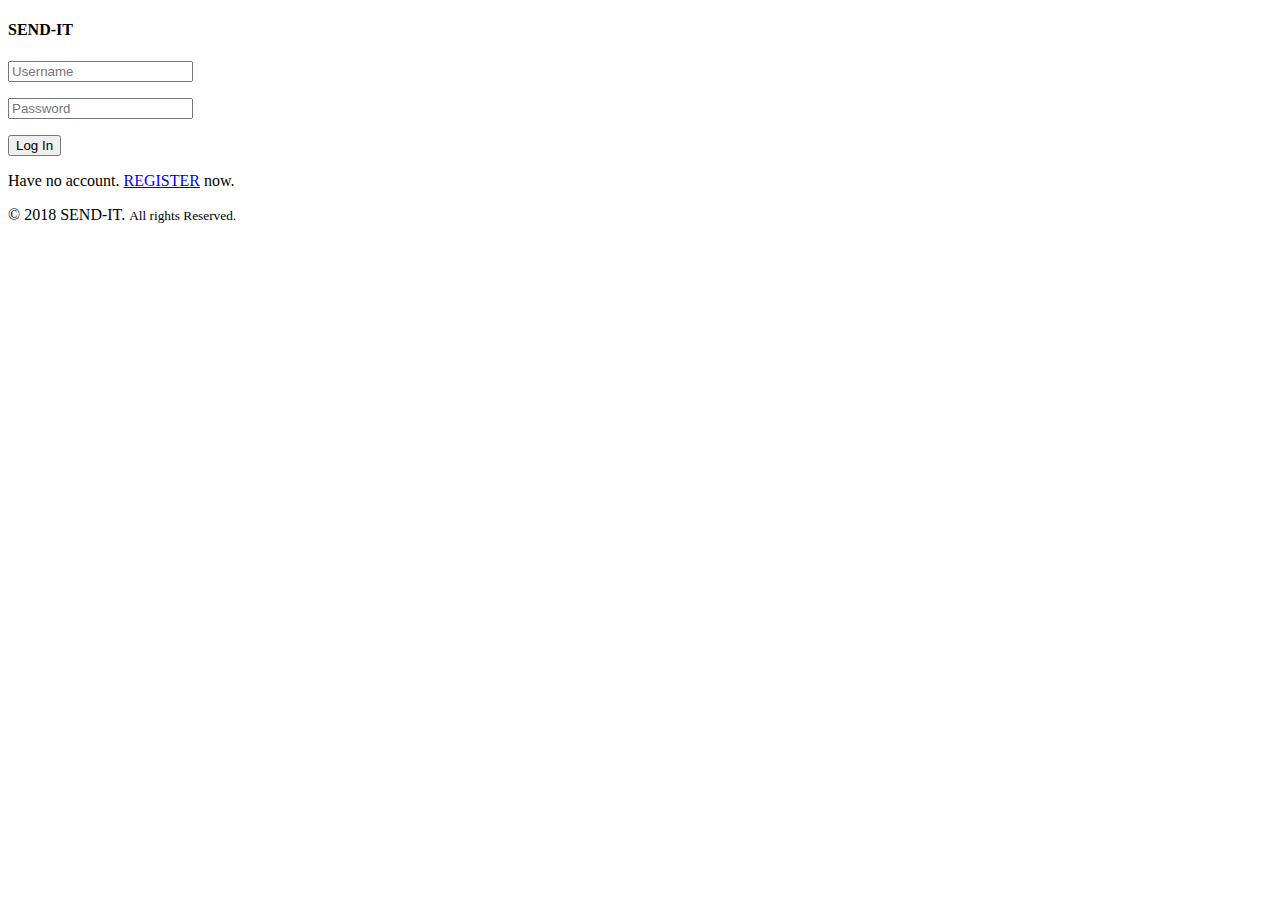
==== UI/index.html @ 3f6618d1 "Merge pull request #1 from neelxie/feature" ====
<!DOCTYPE html>
<html>
    <head>
        <meta charset="UTF-8">
        <meta name="viewport" content="width=device-width, initial-scale=1.0">
        <meta name="author" content="SEKIDDE DERRICK">
        <title>SEND-IT | Log in</title>
        <link rel="stylesheet" type="text/css" media="screen" href="./css/form.css" />
    </head>
    <body>
        <div class="container">
		    <div class="logo">
                <h4>SEND-IT</h4>
			</div>
            <div class="input">
			    <form class="input-form" id="myform" onsubmit="return checkUsername();">
                    <p><input type="text" id="username" placeholder="Username" required/></p>
                    <p><input type="password" id="password" placeholder="Password" required/></p>
                    <input type="submit" class="btn" value="Log In">
                    <p class="register">Have no account. <a href="signup.html">REGISTER</a> now.</p>
                </form>
            </div>
        </div>
        <footer class="footer">
            <p>&copy 2018 SEND-IT. <small>All rights Reserved.</small></p>
        </footer>
    </body>
	<script src="./js/main.js"></script>
</html>
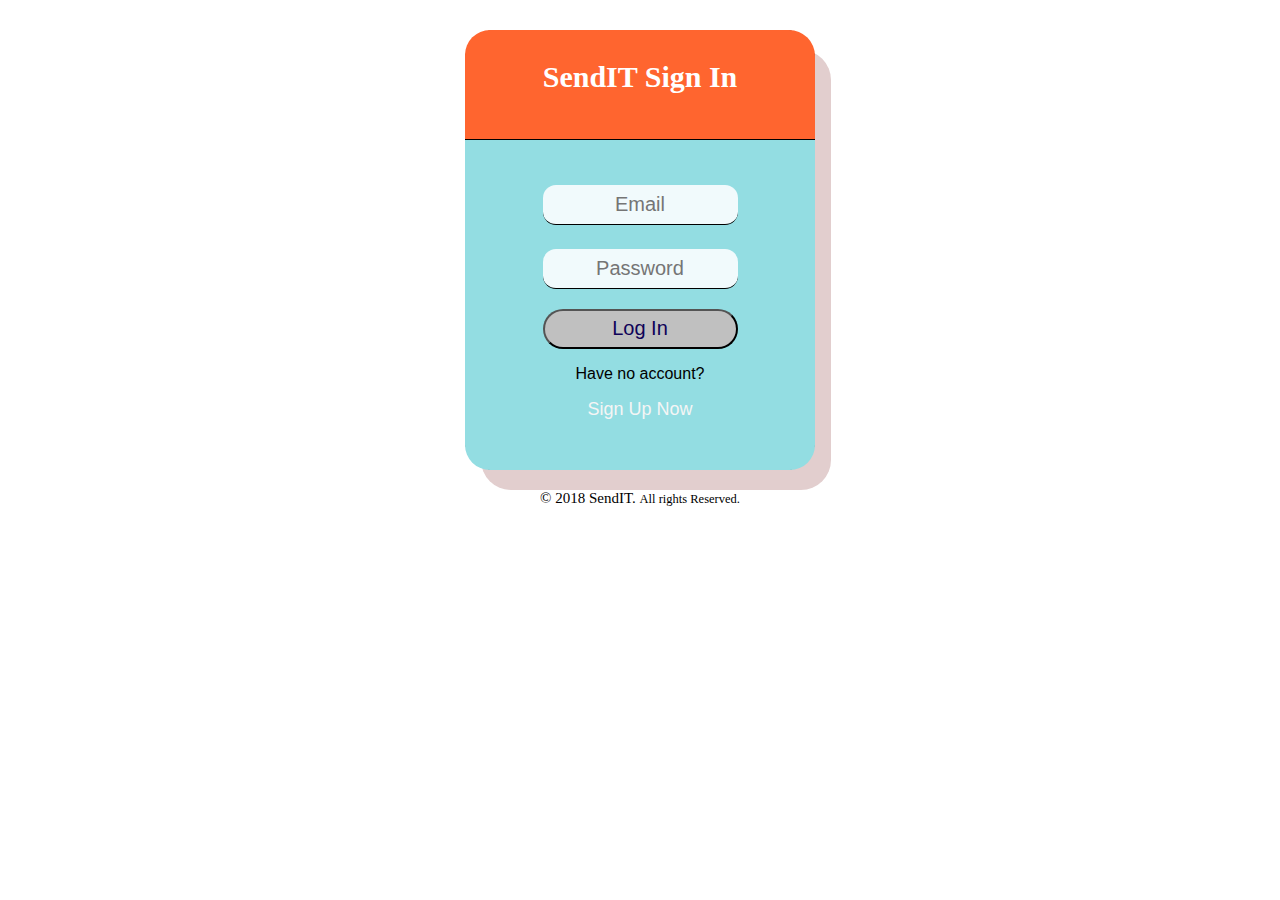
==== commit bee633c5: "Create css for form-related pages." ====
--- a/UI/index.html
+++ b/UI/index.html
@@ -10,19 +10,20 @@
     <body>
         <div class="container">
 		    <div class="logo">
-                <h4>SEND-IT</h4>
+                <h2>SendIT Sign In</h2>
 			</div>
             <div class="input">
-			    <form class="input-form" id="myform" onsubmit="return checkUsername();">
-                    <p><input type="text" id="username" placeholder="Username" required/></p>
+			    <form class="input-form" id="myform" onsubmit="return checkEmail();">
+                    <p><input type="email" id="email" placeholder="Email" required/></p>
                     <p><input type="password" id="password" placeholder="Password" required/></p>
                     <input type="submit" class="btn" value="Log In">
-                    <p class="register">Have no account. <a href="signup.html">REGISTER</a> now.</p>
+                    <p>Have no account? </p>
+                    <p class="register"><a href="signup.html">Sign Up Now</a></p>
                 </form>
             </div>
         </div>
         <footer class="footer">
-            <p>&copy 2018 SEND-IT. <small>All rights Reserved.</small></p>
+            <p>&copy 2018 SendIT. <small>All rights Reserved.</small></p>
         </footer>
     </body>
 	<script src="./js/main.js"></script>
--- a/UI/css/form.css
+++ b/UI/css/form.css
@@ -0,0 +1,121 @@
+html{
+    height: 100%;
+}
+body{
+    margin: 0;
+    padding: 0;
+}
+
+.container{
+    margin:0 auto;
+    margin-top: 30px;
+    padding: 0;
+    width: 350px;
+    height: 100%;
+    border-radius: 30px;
+    box-shadow: 16px 20px rgb(226, 206, 206);
+    background-color:black;
+    display: grid;
+}
+
+.logo{
+    display: table-row;
+    margin-top: 0;
+    padding: 0 0 20px;
+    padding-top: 5px;
+    font-size: 80px;
+    text-align: center;
+    font-size: 20px;
+    color: white;
+    font-family: Cambria, Cochin, Georgia, Times, 'Times New Roman', serif;
+    background-color: #ff652f;
+    border-top-right-radius: 26px;
+    border-top-left-radius: 25px;
+}
+/* login form */
+.input{
+    background-color: #93dde2;
+    margin-top: 1px;
+    padding: 25px;
+    height: 280px;
+    vertical-align: middle;
+    border-bottom-right-radius: 25px;
+    border-bottom-left-radius: 25px;
+}
+/* register form */
+.registerForm{
+    background-color: #93dde2;
+    margin-top: 1px;
+    padding: 25px;
+    padding-top: 10px;
+    padding-bottom: 40px;
+    height: 320px;
+    vertical-align: middle;
+    border-bottom-right-radius: 25px;
+    border-bottom-left-radius: 25px;
+}
+#myform{
+    text-align: center;
+    margin: auto;
+    font-family: Verdana, Geneva, Tahoma, sans-serif;
+}
+
+.input-form input[type="text"],
+.input-form input[type="email"],
+.input-form input[type="password"]{
+    margin: 4px 2px;
+    padding: 8px 5px;
+    border: none;
+    border-bottom: 1px solid black;
+    outline: 2px;
+    font-size: 20px;
+    height: 40%;
+    width: 65%;
+    border-radius: 13px;
+    text-align: center;
+    transition: 0.4s ease-in-out;
+    box-sizing: border-box;
+    background-color: rgb(241, 250, 252);
+}
+.input-form input[type="password"]:hover{
+    width: 85%;
+}
+.input-form input[type="text"]:hover{
+    width: 85%;
+}
+.input-form input[type="email"]:hover{
+    width: 85%;
+}
+.input-form input[type="submit"]{
+    background: #c0c0c0;
+    font-size: 20px;
+    cursor: pointer;
+    border-radius: 20px;
+    width: 65%;
+    height: 40px;
+    font-family: Arial, Helvetica, sans-serif;
+    color: rgb(15, 2, 88);
+}
+.input-form input[type="submit"]:hover{
+    background-color: #ff652f;
+    color: white;
+}
+/* links */
+.input-form a{
+    color: whitesmoke;
+    font-size: 18px;
+    font-family: Arial, Helvetica, sans-serif;
+    text-decoration: none;
+    margin: 29px 0px 25px;
+}
+/* change text color */ 
+.input-form a:hover{
+    color: rgb(16, 17, 16);
+}
+/* footer */
+.footer{
+    text-align: center;
+    padding-top: 5px;
+    font-size: 15px;
+    font-family: fantasy;
+}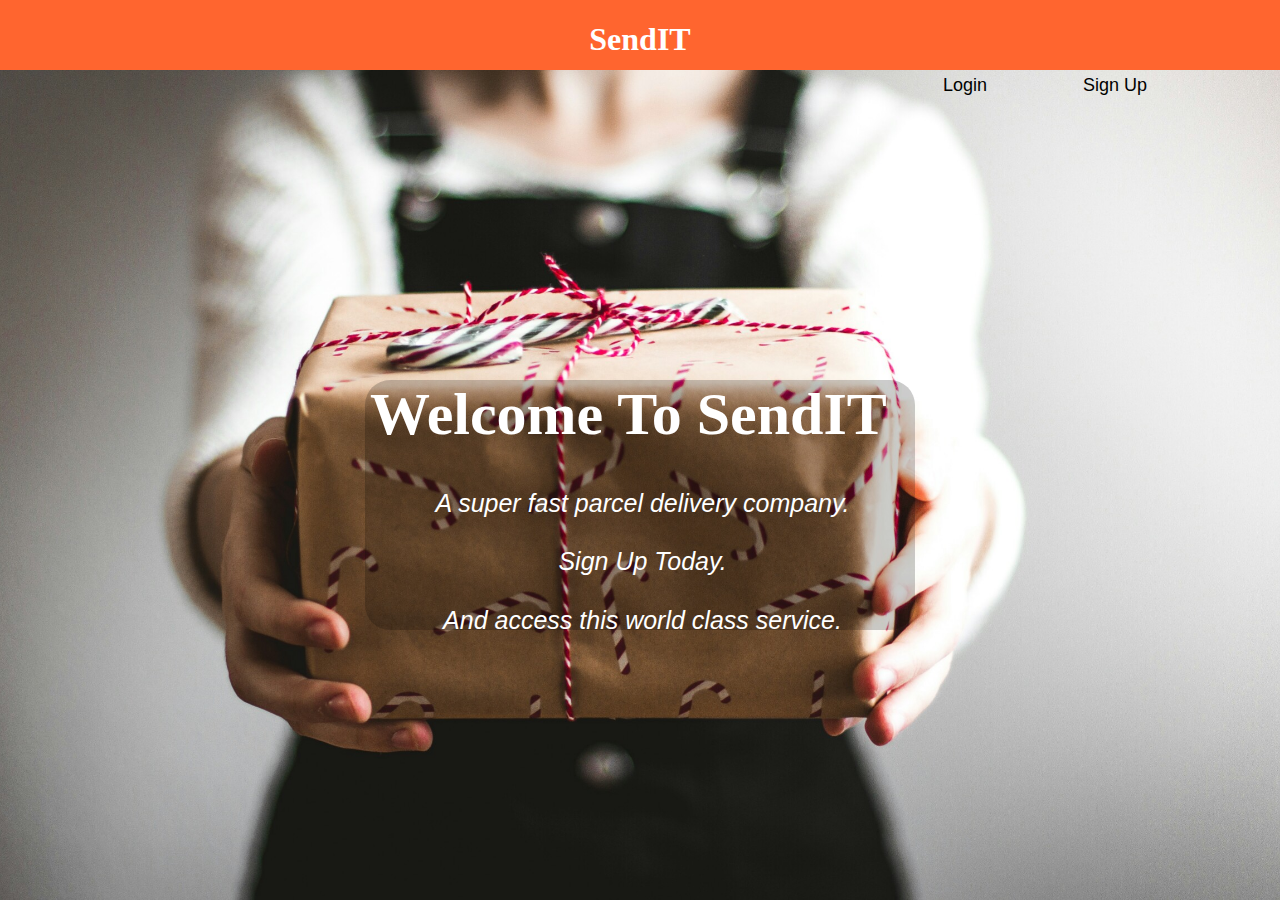
==== commit 4a6b3ca8: "Added an welcome page as the index with the relative css and images." ====
--- a/UI/index.html
+++ b/UI/index.html
@@ -1,30 +1,32 @@
 <!DOCTYPE html>
 <html>
-    <head>
-        <meta charset="UTF-8">
-        <meta name="viewport" content="width=device-width, initial-scale=1.0">
-        <meta name="author" content="SEKIDDE DERRICK">
-        <title>SEND-IT | Log in</title>
-        <link rel="stylesheet" type="text/css" media="screen" href="./css/form.css" />
-    </head>
-    <body>
-        <div class="container">
-		    <div class="logo">
-                <h2>SendIT Sign In</h2>
-			</div>
-            <div class="input">
-			    <form class="input-form" id="myform" onsubmit="return checkEmail();">
-                    <p><input type="email" id="email" placeholder="Email" required/></p>
-                    <p><input type="password" id="password" placeholder="Password" required/></p>
-                    <input type="submit" class="btn" value="Log In">
-                    <p>Have no account? </p>
-                    <p class="register"><a href="signup.html">Sign Up Now</a></p>
-                </form>
-            </div>
+
+<head>
+    <meta charset="UTF-8">
+    <meta name="viewport" content="width=device-width, initial-scale=1.0">
+    <meta name="author" content="SEKIDDE DERRICK">
+    <title>SendIT | Welcome</title>
+    <link rel="stylesheet" type="text/css" media="screen" href="./css/home.css" />
+</head>
+
+<body>
+    <div class="con_tain">
+        <div class="brand">
+            <h1>SendIT</h1>
         </div>
-        <footer class="footer">
-            <p>&copy 2018 SendIT. <small>All rights Reserved.</small></p>
-        </footer>
-    </body>
-	<script src="./js/main.js"></script>
+        <div class="navbar">
+            <ul class="nav">
+                <li class="nav_item"><a href="signup.html">Sign Up</a></li>
+                <li class="nav_item"><a href="login.html">Login</a></li>
+            </ul>
+        </div>
+        <div class="welcome" id="web_message">
+            <h1>Welcome To SendIT</h1>
+            <p>A super fast parcel delivery company.</p>
+            <p><a href="signup.html">Sign Up</a> Today.</p>
+            <p> And access this world class service.</p>
+        </div>
+    </div>
+</body>
+
 </html>--- a/UI/css/home.css
+++ b/UI/css/home.css
@@ -0,0 +1,133 @@
+html{
+    height: 100%;
+}
+body{
+    margin: 0;
+    padding: 0;
+}
+.con_tain{
+    background-image: url(../img/otha.jpg);
+    background-position: center;
+    background-size: cover;
+    height: 100vh;
+}
+.brand{
+    padding: 0px;
+    background-color: #ff652f;
+    text-align: center;
+    color: white;
+    font-family: Georgia, 'Times New Roman', Times, serif;
+    height: 70px;
+    display: grid;
+}
+.navbar{
+    max-width: 1100px;
+    display: grid;
+    margin: auto;
+}
+.nav{
+    list-style-type: none;
+    margin: 0;
+    padding-top: 5px;
+}
+.nav_item{
+    width: 150px;
+    height: 40px;
+    text-align: center;
+    float: right;
+}
+.nav_item a{
+    font-size: 18px;
+    font-family: Arial, Helvetica, sans-serif;
+    text-decoration: none;
+    padding: 5px 20px;
+    color: black;
+}
+.nav_item a:hover{
+    font-weight: bold;
+    background-color: #ff652f;
+    color: white;
+    border: 2px;
+}
+.welcome{
+    top: 25%;
+    width: 550px;
+    height: 250px;
+    background: rgba(0, 0, 0, .2);
+    margin: auto;
+    color: white;
+    position: relative;
+    box-sizing: border-box;
+    padding-left: 5px;
+    border-radius: 25px;
+    overflow: visible;
+}
+.welcome h1{
+    font-size: 60px;
+}
+.welcome p{
+    text-align: center;
+    font-size: 25px;
+    font-style: italic;
+    font-family: Arial, Helvetica, sans-serif;
+}
+.welcome p a{
+    text-decoration: none;
+    color: white;
+    line-height: 1.5em;
+}
+.welcome p a:hover{
+    background-color: #ff652f;
+    color: white;
+    border: none;
+}
+/*------------handling responsives for home page-----------------*/
+@media(max-width: 768px){
+    .body{
+        width: 100%;
+    }
+    .con_tain{
+        background-image: url(../img/otha.jpg);
+        height: 100%;
+        width: 100%;
+        background-size: cover;
+        background-position: center;
+    }
+    .navbar{
+        margin: 0;
+        width: 100%;
+    }
+    .nav{
+        float: none;
+        margin-left: 0;
+        width: 70%;
+    }
+    .nav_item{
+        border: none;
+        padding: 0;
+        width: 65px;
+        text-align: center;
+    }
+    .nav_item:hover{
+        border: none;
+    }
+    .nav_item a{
+        font-size: 14px;
+        padding-left: 3px;       
+    }
+    .welcome{
+        width: 100%;
+        margin: 0;
+    }
+    .welcome h1{
+        text-align: center;
+        margin-top: 100px;
+        margin-left: 5%;
+        margin-right: 5%;
+        font-size: 30px;
+    }
+    .welcome p{
+        font-size: 25px;
+        margin-bottom: 150px;
+    }
+}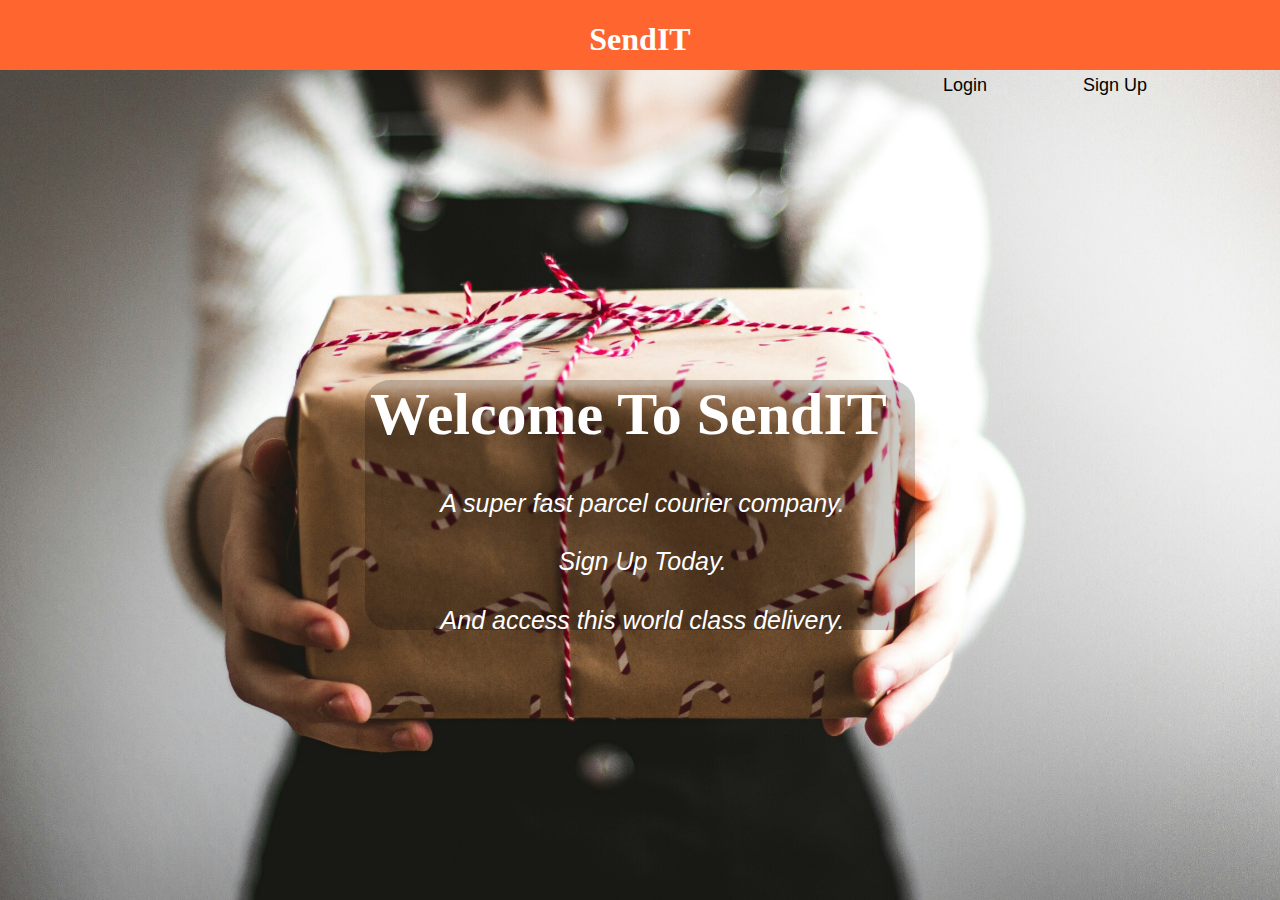
==== commit e3cfbbf2: "[finishes #161632111] [finishes #161632109] [finishes #161611591] Add admin pages and hosting on GH " ====
--- a/UI/index.html
+++ b/UI/index.html
@@ -22,9 +22,9 @@
         </div>
         <div class="welcome" id="web_message">
             <h1>Welcome To SendIT</h1>
-            <p>A super fast parcel delivery company.</p>
+            <p>A super fast parcel courier company.</p>
             <p><a href="signup.html">Sign Up</a> Today.</p>
-            <p> And access this world class service.</p>
+            <p> And access this world class delivery.</p>
         </div>
     </div>
 </body>
